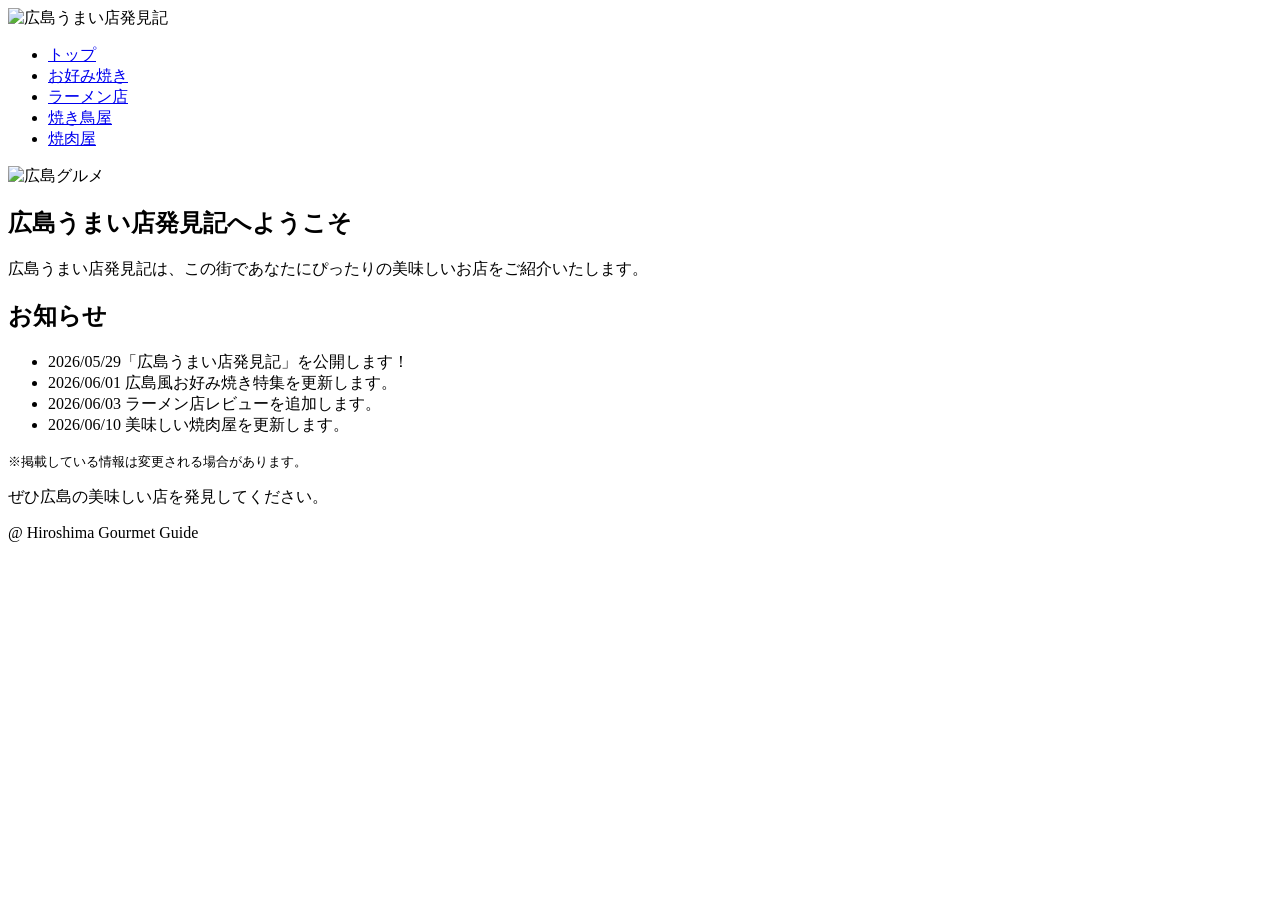
==== index.html @ 1dc5f11a "Add files via upload" ====
<!DOCTYPE html>
<html lang="ja">

<head>
    <meta charset="UTF-8">
    <title>トップページ：広島うまい店発見記</title>
    <link rel="stylesheet" href="css/mystyle.css">
</head>

<body>
    <header>
        <div class="header-in">
            <img src="image/logo.gif" width="450" height="60" alt="広島うまい店発見記">
            <nav>
                <ul>
                    <li><a href="index.html">トップ</a></li>
                    <li><a href="contents1.html">お好み焼き</a></li>
                    <li><a href="ramen.html">ラーメン店</a></li>
                    <li><a href="yakitori.html">焼き鳥屋</a></li>
                    <li><a href="yakiniku.html">焼肉屋</a></li>
                </ul>
            </nav>
        </div>
    </header>
    <article>
        <img src="image/topimage.jpg" width="960" height="500" alt="広島グルメ">
        <div class="catch">
            <h1>広島うまい店発見記へようこそ</h1>
            <p> 広島うまい店発見記は、この街であなたにぴったりの美味しいお店をご紹介いたします。 </p>
        </div>

        <section  class="page">
            <h2>お知らせ</h2>
            <ul>
                <li><time datetime="2026-05-29">2026/05/29</time>「広島うまい店発見記」を公開します！</li>
                <li><time datetime="2026-06-01">2026/06/01</time> 広島風お好み焼き特集を更新します。</li>
                <li><time datetime="2026-06-03">2026/06/03</time> ラーメン店レビューを追加します。</li>
                <li><time datetime="2026-06-10">2026/06/10</time> 美味しい焼肉屋を更新します。</li>
            </ul>
        </section>
    </article>
    <footer>
        <small>※掲載している情報は変更される場合があります。</small>
        <p>
            <span>ぜひ広島の美味しい店を発見してください。</span>
        </p>
        <p>@ Hiroshima Gourmet Guide</p>
    </footer>
</body>

</html>
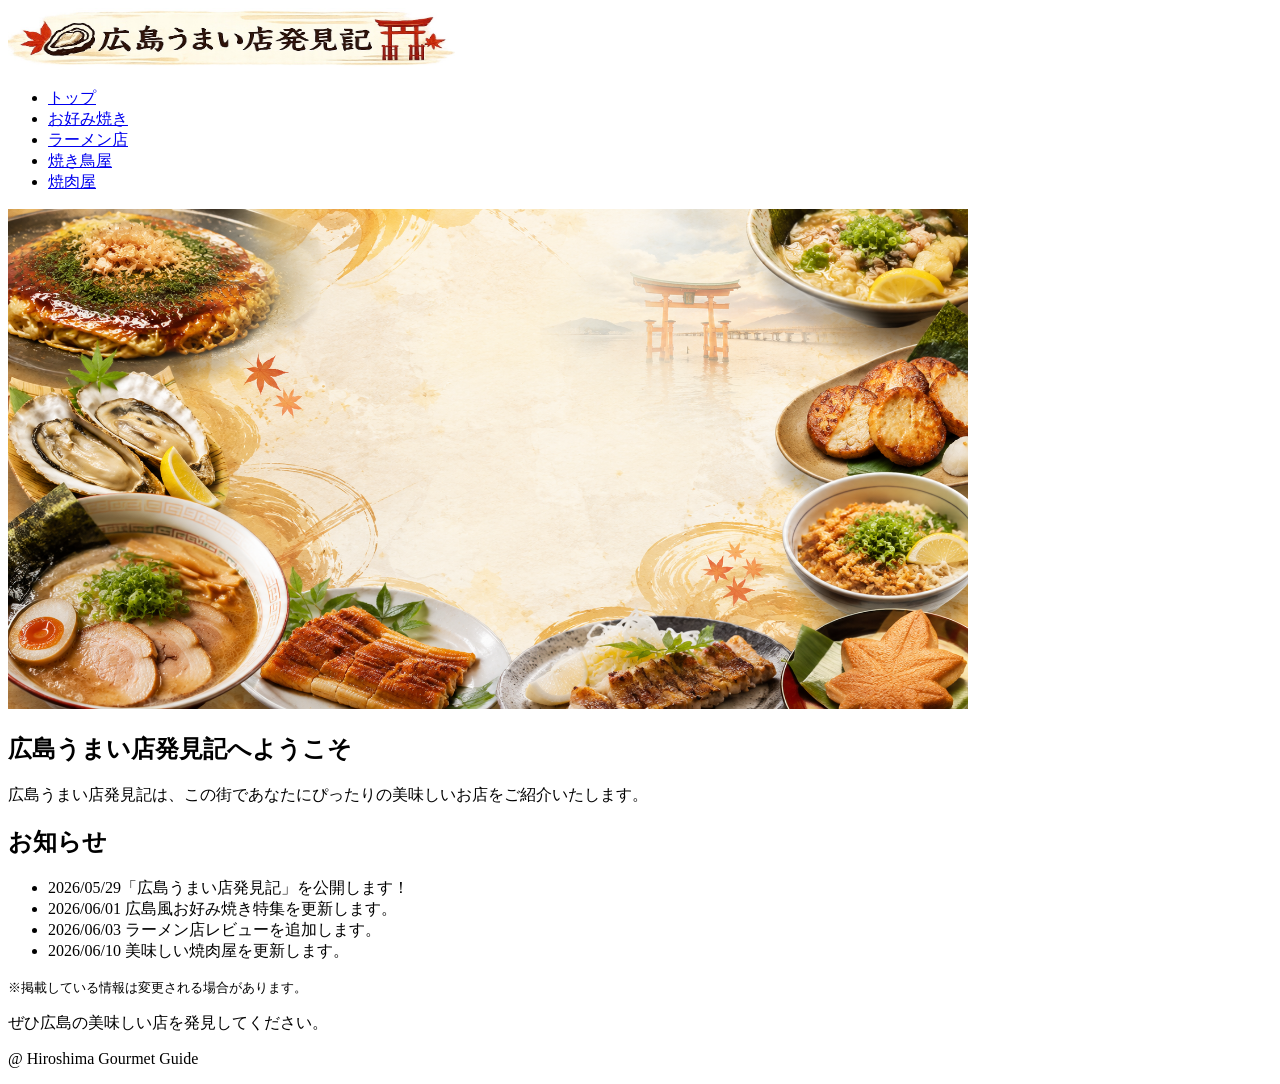
==== commit 2fe83982: "Add files via upload" ====
--- a/index.html
+++ b/index.html
@@ -10,7 +10,7 @@
 <body>
     <header>
         <div class="header-in">
-            <img src="image/logo.gif" width="450" height="60" alt="広島うまい店発見記">
+            <img src="images/logo.gif" width="450" height="60" alt="広島うまい店発見記">
             <nav>
                 <ul>
                     <li><a href="index.html">トップ</a></li>
@@ -23,7 +23,7 @@
         </div>
     </header>
     <article>
-        <img src="image/topimage.jpg" width="960" height="500" alt="広島グルメ">
+        <img src="images/topimage.jpg" width="960" height="500" alt="広島グルメ">
         <div class="catch">
             <h1>広島うまい店発見記へようこそ</h1>
             <p> 広島うまい店発見記は、この街であなたにぴったりの美味しいお店をご紹介いたします。 </p>
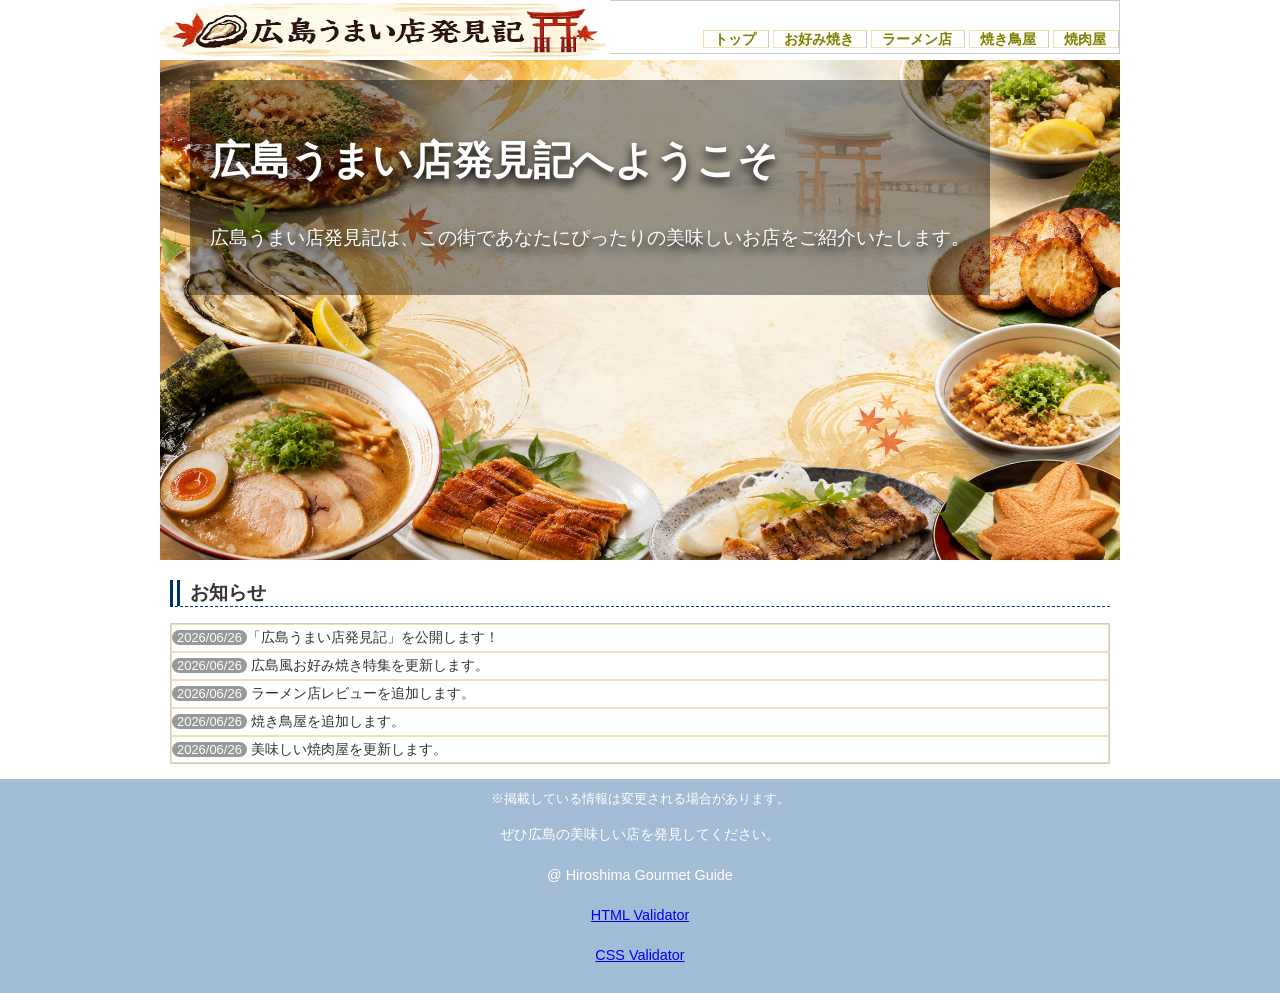
==== commit cab8874c: "Add files via upload" ====
--- a/index.html
+++ b/index.html
@@ -32,10 +32,11 @@
         <section  class="page">
             <h2>お知らせ</h2>
             <ul>
-                <li><time datetime="2026-05-29">2026/05/29</time>「広島うまい店発見記」を公開します！</li>
-                <li><time datetime="2026-06-01">2026/06/01</time> 広島風お好み焼き特集を更新します。</li>
-                <li><time datetime="2026-06-03">2026/06/03</time> ラーメン店レビューを追加します。</li>
-                <li><time datetime="2026-06-10">2026/06/10</time> 美味しい焼肉屋を更新します。</li>
+                <li><time datetime="2026-06-26">2026/06/26</time>「広島うまい店発見記」を公開します！</li>
+                <li><time datetime="2026-06-26">2026/06/26</time> 広島風お好み焼き特集を更新します。</li>
+                <li><time datetime="2026-06-26">2026/06/26</time> ラーメン店レビューを追加します。</li>
+                <li><time datetime="2026-06-26">2026/06/26</time> 焼き鳥屋を追加します。</li>
+                <li><time datetime="2026-06-26">2026/06/26</time> 美味しい焼肉屋を更新します。</li>
             </ul>
         </section>
     </article>
@@ -45,6 +46,8 @@
             <span>ぜひ広島の美味しい店を発見してください。</span>
         </p>
         <p>@ Hiroshima Gourmet Guide</p>
+        <p><a href="https://validator.w3.org/">HTML Validator</a></p>
+        <p><a href="https://jigsaw.w3.org/css-validator/">CSS Validator</a></p>
     </footer>
 </body>
 
--- a/css/mystyle.css
+++ b/css/mystyle.css
@@ -0,0 +1,190 @@
+@charset "utf-8";
+
+body {
+    background-color: #ffffff;
+    color: #333333;
+    font-family:"メイリオ","Hiragino Sans",sans-serif;
+    margin: 0;
+    padding: 0;
+}
+
+h1 {
+    font-size: 180%;
+}
+p{
+    font-size:90%;
+    line-height: 1.8;
+}
+h2 {
+    font-size: 120%;
+    border-bottom: 1px dashed #036;
+    border-left: 10px double #036 ;
+    padding-left: 10px;
+}
+
+
+
+footer {
+    text-align: center;
+    background-color: rgb(163, 188, 213);
+    color: #ffffff;
+    padding-top: 10px;
+    padding-bottom: 10px;
+}
+
+article{
+    position: relative;
+    clear:both;
+    width: 960px;
+    margin-left: auto;
+    margin-right: auto;
+}
+header{
+    background-color: #ffffff;
+}
+
+header img{
+    float: left;
+    }
+
+    .header-in{
+        width: 960px;
+        margin-left: auto;
+        margin-right: auto;
+    }
+    .catch{
+        position:absolute;
+        top:20px;
+        left:30px;
+        color:#ffffff;
+        padding: 20px;
+        text-shadow: 0px  5px  10px  #000000;
+        background-color: rgba(0, 0, 0, 0.4);
+    }
+    .catch h1{
+         font-size: 250%;
+    }
+    .catch p{
+         font-size: 120%;
+    }
+    nav ul{
+        font-weight: bold;
+        text-align: right;
+        padding-top: 26px;
+        margin: 0;
+    }
+    nav ul a{
+        text-decoration: none;
+        color:#808000;
+    }
+    nav ul a:hover{
+        color: #000000;
+    }
+    nav li{
+        display: inline;
+        padding-left: 10px;
+        padding-right: 12px;
+        border-right: 1px solid #cccccc;
+    }
+    ul{
+        list-style-type:none;
+        padding-left: 0;
+        font-size: 90%;
+        line-height: 1.8;
+        border: 1px solid #cccccc;
+    }
+    ul time{
+        background-color: #999;
+        border-radius: 8px;
+        color:#ffffff;
+        font-size: 90%;
+        padding-left: 5px;
+        padding-right: 5px;
+    }
+    li{
+        border: 1px solid wheat ;
+}
+
+.sub-hi{
+    border: 1px solid wheat;
+    background: linear-gradient(to left, #f4efef, #ebc6af7e);
+    padding-top: 5px;
+    padding-left: 10px;
+    border-left: 15px solid rgb(253, 178, 178);
+
+}
+.point-list{
+    list-style-image: url(../image/list.gif);
+    margin-left: 30px;
+    font-weight: bold;
+}
+
+.point-img{
+    box-shadow: 0px 0px 10px 3px #aaaaaa;
+    border-radius: 10px;   
+    float: right;
+    margin-left: 20px;
+    margin-bottom: 10px;
+}
+
+.sentou{
+    clear: both;
+    text-align: right;
+}
+
+ol li{
+    display: inline;
+    margin-right: 5px;
+    font-size: 80%;
+}
+
+ol{
+    padding-left: 0;
+}
+
+.page{
+    padding-left: 10px;
+    padding-right: 10px;
+}
+/*959px以下の場*/
+@media(max-width:959px){
+    header img{
+        float: none;
+    }
+    nav ul{
+        text-align: left;
+        padding: 0;
+        margin-left: 10px;
+        border: 1px solid red;
+    }
+    article{
+        width: auto;
+    }
+    article img{
+        max-width: 100%;
+        height: auto;
+    }
+    .header-in{
+        width:auto;
+    }
+}
+
+/*600px以下の場合*/
+@media(max-width:600px){
+    nav li{
+        font-size: 75%;
+        padding-left: 2px;
+        padding-right: 2px;
+    }
+    footer{
+        font-size: 75%;
+   }
+    .catch{
+        top:5px;
+        left:10px;
+    /*font-size: 75%; */
+    }
+    .point-img{
+        float: none;
+    }
+}
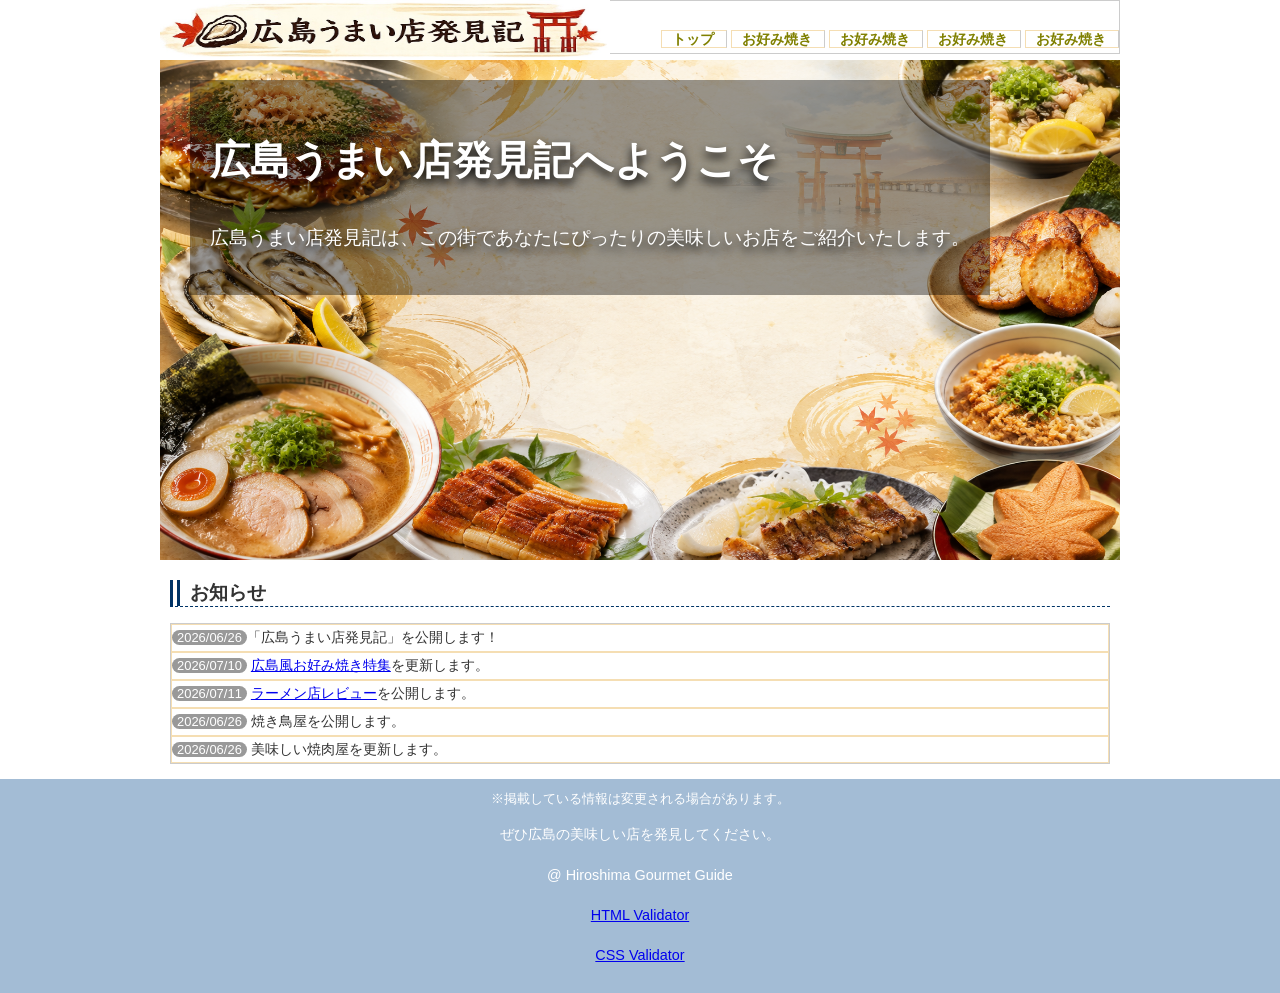
==== commit 9f37ac2d: "Add files via upload" ====
--- a/index.html
+++ b/index.html
@@ -5,6 +5,8 @@
     <meta charset="UTF-8">
     <title>トップページ：広島うまい店発見記</title>
     <link rel="stylesheet" href="css/mystyle.css">
+    <meta name="description" content="広島うまい店発見記の概要">
+    <meta name="viewport" content="width=device=width">
 </head>
 
 <body>
@@ -15,9 +17,9 @@
                 <ul>
                     <li><a href="index.html">トップ</a></li>
                     <li><a href="contents1.html">お好み焼き</a></li>
-                    <li><a href="ramen.html">ラーメン店</a></li>
-                    <li><a href="yakitori.html">焼き鳥屋</a></li>
-                    <li><a href="yakiniku.html">焼肉屋</a></li>
+                    <li><a href="ramen.html">お好み焼き</a></li>
+                    <li><a href="yakitori.html">お好み焼き</a></li>
+                    <li><a href="yakiniku.html">お好み焼き</a></li>
                 </ul>
             </nav>
         </div>
@@ -33,9 +35,9 @@
             <h2>お知らせ</h2>
             <ul>
                 <li><time datetime="2026-06-26">2026/06/26</time>「広島うまい店発見記」を公開します！</li>
-                <li><time datetime="2026-06-26">2026/06/26</time> 広島風お好み焼き特集を更新します。</li>
-                <li><time datetime="2026-06-26">2026/06/26</time> ラーメン店レビューを追加します。</li>
-                <li><time datetime="2026-06-26">2026/06/26</time> 焼き鳥屋を追加します。</li>
+                <li><time datetime="2026-07-10">2026/07/10</time> <a href="contents1.html" >広島風お好み焼き特集</a>を更新します。</li>
+                <li><time datetime="2026-07-11">2026/07/11</time> <a href="ramen.html"> ラーメン店レビュー</a>を公開します。</li>
+                <li><time datetime="2026-06-26">2026/06/26</time> 焼き鳥屋を公開します。</li>
                 <li><time datetime="2026-06-26">2026/06/26</time> 美味しい焼肉屋を更新します。</li>
             </ul>
         </section>
--- a/css/mystyle.css
+++ b/css/mystyle.css
@@ -80,6 +80,7 @@
     nav ul a:hover{
         color: #000000;
     }
+    
     nav li{
         display: inline;
         padding-left: 10px;
@@ -114,7 +115,7 @@
 
 }
 .point-list{
-    list-style-image: url(../image/list.gif);
+    list-style-image: url(../images/list.gif);
     margin-left: 30px;
     font-weight: bold;
 }
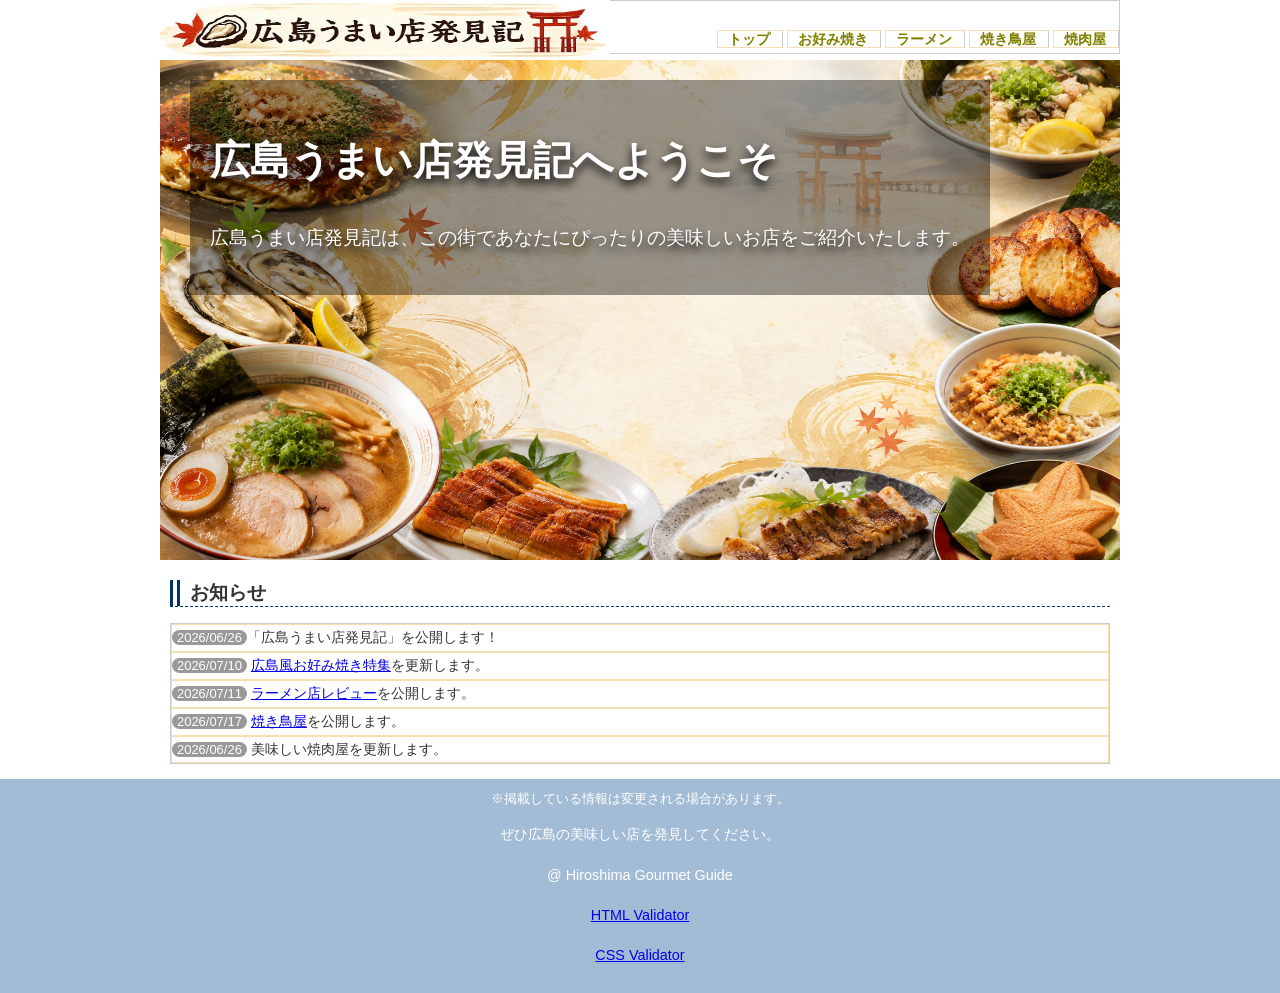
==== commit ae4fe2fb: "Add files via upload" ====
--- a/index.html
+++ b/index.html
@@ -17,9 +17,9 @@
                 <ul>
                     <li><a href="index.html">トップ</a></li>
                     <li><a href="contents1.html">お好み焼き</a></li>
-                    <li><a href="ramen.html">お好み焼き</a></li>
-                    <li><a href="yakitori.html">お好み焼き</a></li>
-                    <li><a href="yakiniku.html">お好み焼き</a></li>
+                    <li><a href="ramen.html">ラーメン</a></li>
+                    <li><a href="yakitori.html">焼き鳥屋</a></li>
+                    <li><a href="yakiniku.html">焼肉屋</a></li>
                 </ul>
             </nav>
         </div>
@@ -37,7 +37,7 @@
                 <li><time datetime="2026-06-26">2026/06/26</time>「広島うまい店発見記」を公開します！</li>
                 <li><time datetime="2026-07-10">2026/07/10</time> <a href="contents1.html" >広島風お好み焼き特集</a>を更新します。</li>
                 <li><time datetime="2026-07-11">2026/07/11</time> <a href="ramen.html"> ラーメン店レビュー</a>を公開します。</li>
-                <li><time datetime="2026-06-26">2026/06/26</time> 焼き鳥屋を公開します。</li>
+                <li><time datetime="2026-07-17">2026/07/17</time> <a href="yakitori.html">焼き鳥屋</a>を公開します。</li>
                 <li><time datetime="2026-06-26">2026/06/26</time> 美味しい焼肉屋を更新します。</li>
             </ul>
         </section>
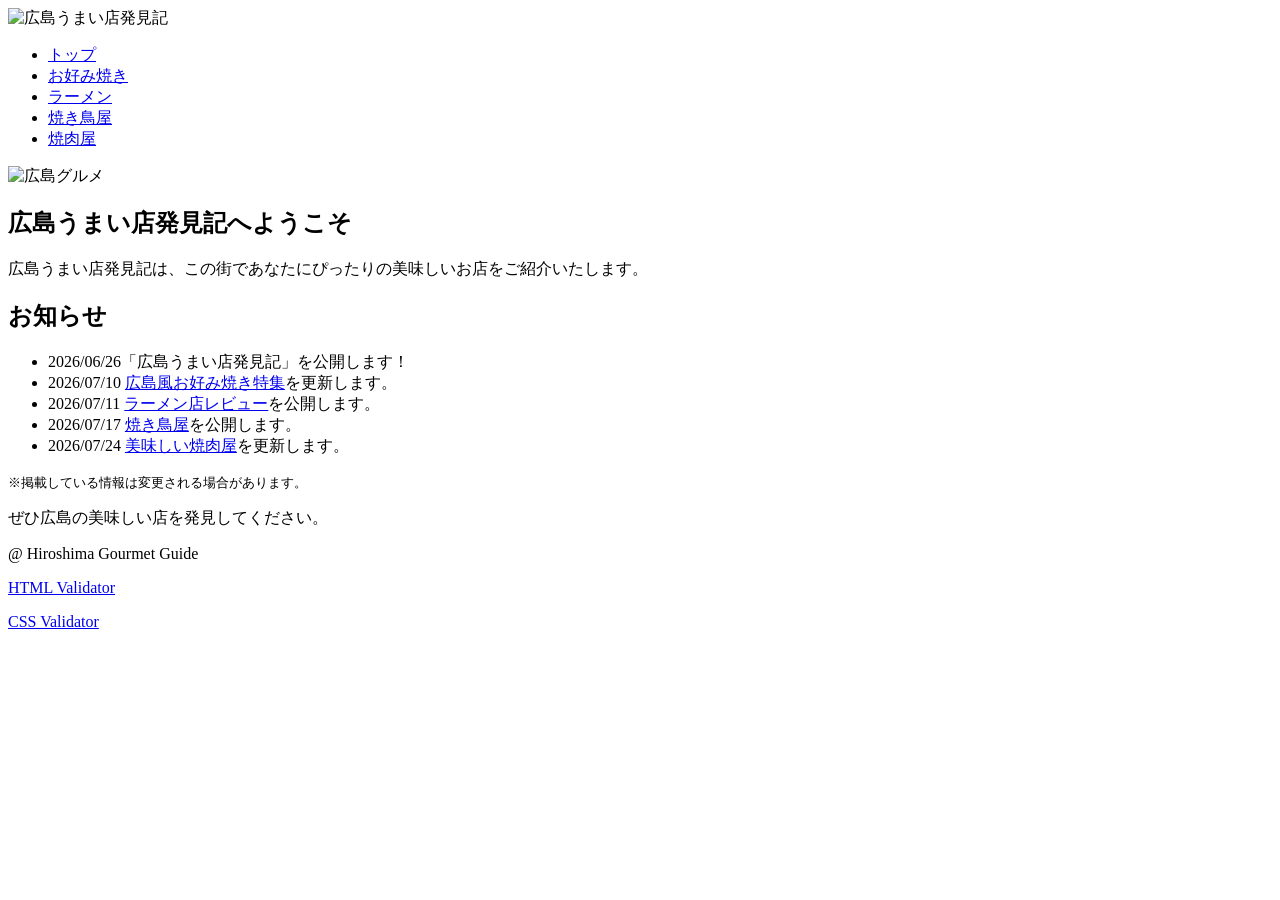
==== commit 65b4998e: "Add files via upload" ====
--- a/index.html
+++ b/index.html
@@ -38,7 +38,7 @@
                 <li><time datetime="2026-07-10">2026/07/10</time> <a href="contents1.html" >広島風お好み焼き特集</a>を更新します。</li>
                 <li><time datetime="2026-07-11">2026/07/11</time> <a href="ramen.html"> ラーメン店レビュー</a>を公開します。</li>
                 <li><time datetime="2026-07-17">2026/07/17</time> <a href="yakitori.html">焼き鳥屋</a>を公開します。</li>
-                <li><time datetime="2026-06-26">2026/06/26</time> 美味しい焼肉屋を更新します。</li>
+                <li><time datetime="2026-07-24">2026/07/24</time> <a href="yakiniku.html">美味しい焼肉屋</a>を更新します。</li>
             </ul>
         </section>
     </article>
